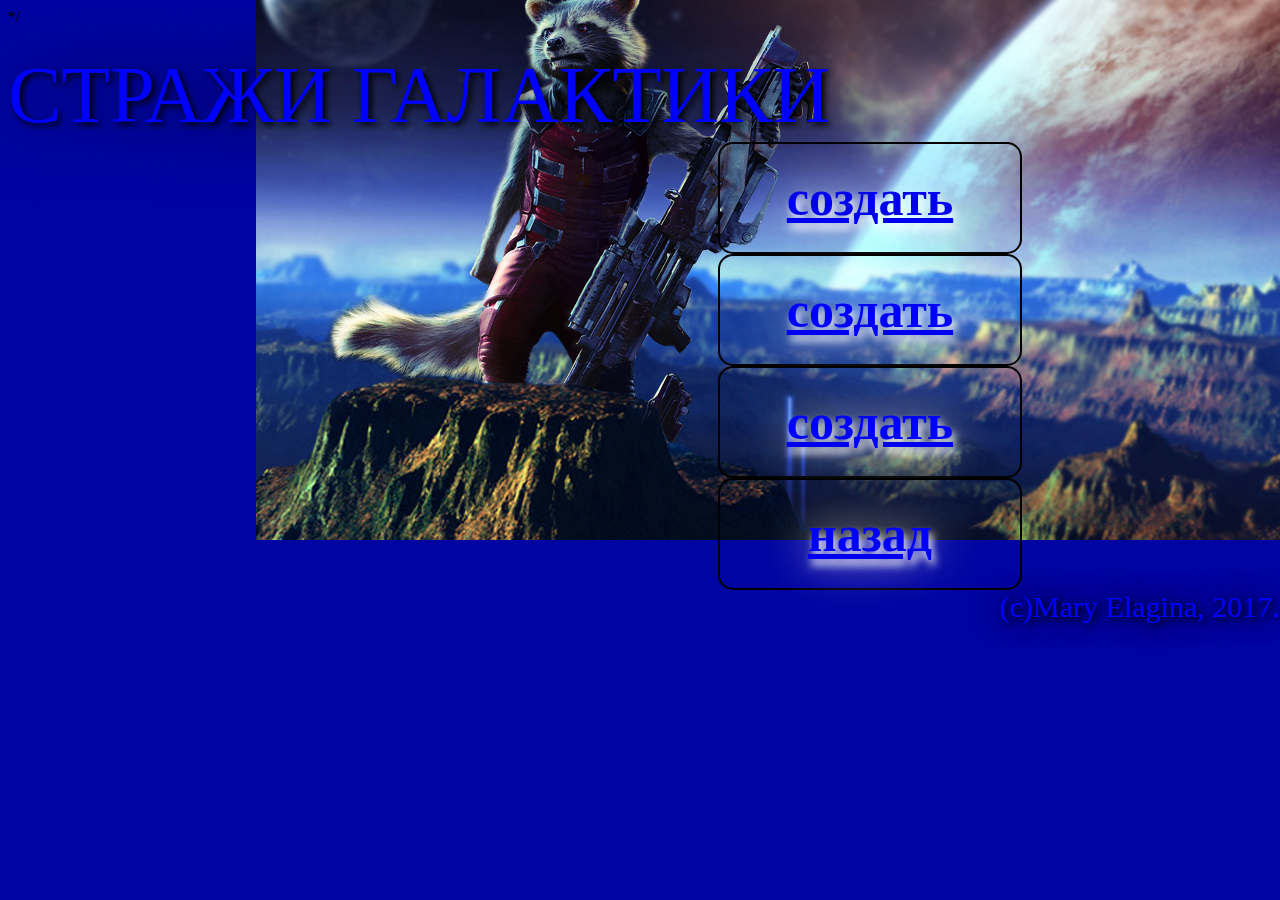
==== играть.html @ 22a9b17e "Add files via upload" ====
<!DOCTYPE HTML>
<html>
    <head>
        <meta charset="utf-8">*/
        <title>Стражи галактики</title>
    <style type="text/css">
    body {
        		background: url(666.jpg) 100% 100% no-repeat; /* путь к фоновому изображению */
            background-color: #0004a1; /* цвет фона */
           

       	}
       	
   	    .knopki { 
   		    display: table;
   		    position: relative;
   		    margin-left: auto;
   		    top: 100px;
   		    right: 250px;
            width: 250px;
            border: 2px solid #000;
            padding: 25px;
            color: #00f;
            cursor: pointer;
            font-size: 50px;
            font-weight: 900;
            text-align: center;
            vertical-align: middle;
            border-radius: 15px; 
   			text-shadow:  3px 6px 9px white, 0 0 1em white;
   		}   
   		.knopki:hover { 
   		    display: table;
   		    position: relative;
   		    margin-left: auto;
   		    top: 100px;
   		    right: 250px;
            width: 250px;
            border: 2px solid #000;
            padding: 25px;
            /*color: rgba(166, 106, 199, .50);*/
            color: #00f;
            background: #9360eb;
            cursor: pointer;
            font-size: 50px;
            font-weight: 900;
            text-align: center;
            vertical-align: middle;
            border-radius: 15px; 
   			}
   			 
   	  .nazvanie { 
   		    position: fixed;
   		    top: 50px;
   		    text-align: ;
   		    font-size: 80px;
   		    color: #00f;
   		    text-shadow:  3px 3px 6px black, 0 0 1em black;
   		}
   		.podval {
   		    position: relative;
   		    left: 500px;
   		    bottom: -100px;
   		    font-size: 30px;
   		    color: #00f;
   		    text-align: center;
   		    text-shadow:  3px 3px 6px black, 0 0 1em black;
   		}
    @media screen and (max-width: 840px){
    	body{
    		    background: url(666.jpg) no-repeat; /* путь к фоновому изображению */
                background-color: #0004a1; /* цвет фона */
                background-size: 120% 120%;
                width: 840px;
                
    	}
    	
       	.knopki{
       		display: table;
   		    position: relative;
   		    margin-left: auto;
   		    top: 130px;
   		    border: 2px solid #000;
            padding: 25px;
            color: #00f;
            cursor: pointer;
            font-size: 50px;
            font-weight: 900;
            text-align: center;
            vertical-align: middle;
            border-radius: 15px; 
   			text-shadow:  3px 6px 9px white, 0 0 1em white;
       	}
       	.knopki:hover { 
   		    display: table;
   		    position: relative;
   		    top: 130px;
   		    border: 2px solid #000;
            padding: 25px;
            /*color: rgba(166, 106, 199, .50);*/
            color: #00f;
            background: #9360eb;
            cursor: pointer;
            font-size: 50px;
            font-weight: 900;
            text-align: center;
            vertical-align: middle;
            border-radius: 15px; 
   			}
   		.nazvanie { 
   		    position: fixed;
   		    top: 5px;
   		    left: 20px;
   		    text-align: center;
   		    font-size: 80px;
   		    color: #00f;
   		    text-shadow:  3px 3px 6px black, 0 0 1em black;
   		    margin: auto;
   		}
   		.podval {
   		    position: relative;
   		    top: 100px;
   		    font-size: 30px;
   		    color: #00f;
   		    text-align: center;
   		    text-shadow:  3px 3px 6px black, 0 0 1em black;
   		}
    }
   </style>
    </head>
    
    <body>

    <!--<input type="text" onchange="alert(this.value)">
    <input type="button" value="Кнопка">-->


	<p>
	    <a href="1234.html"><div class="knopki">создать</div></a>
	    <a href="1234.html"><div class="knopki">создать</div></a>
	    <a href="1234.html"><div class="knopki">создать</div></a>
	    <a href="index.html"><div class="knopki">назад</div></a>
	    <div class="nazvanie">СТРАЖИ ГАЛАКТИКИ</div>
	    <div class="podval">(c)Mary Elagina, 2017.</div>
	</p>
	
</body>
</html>
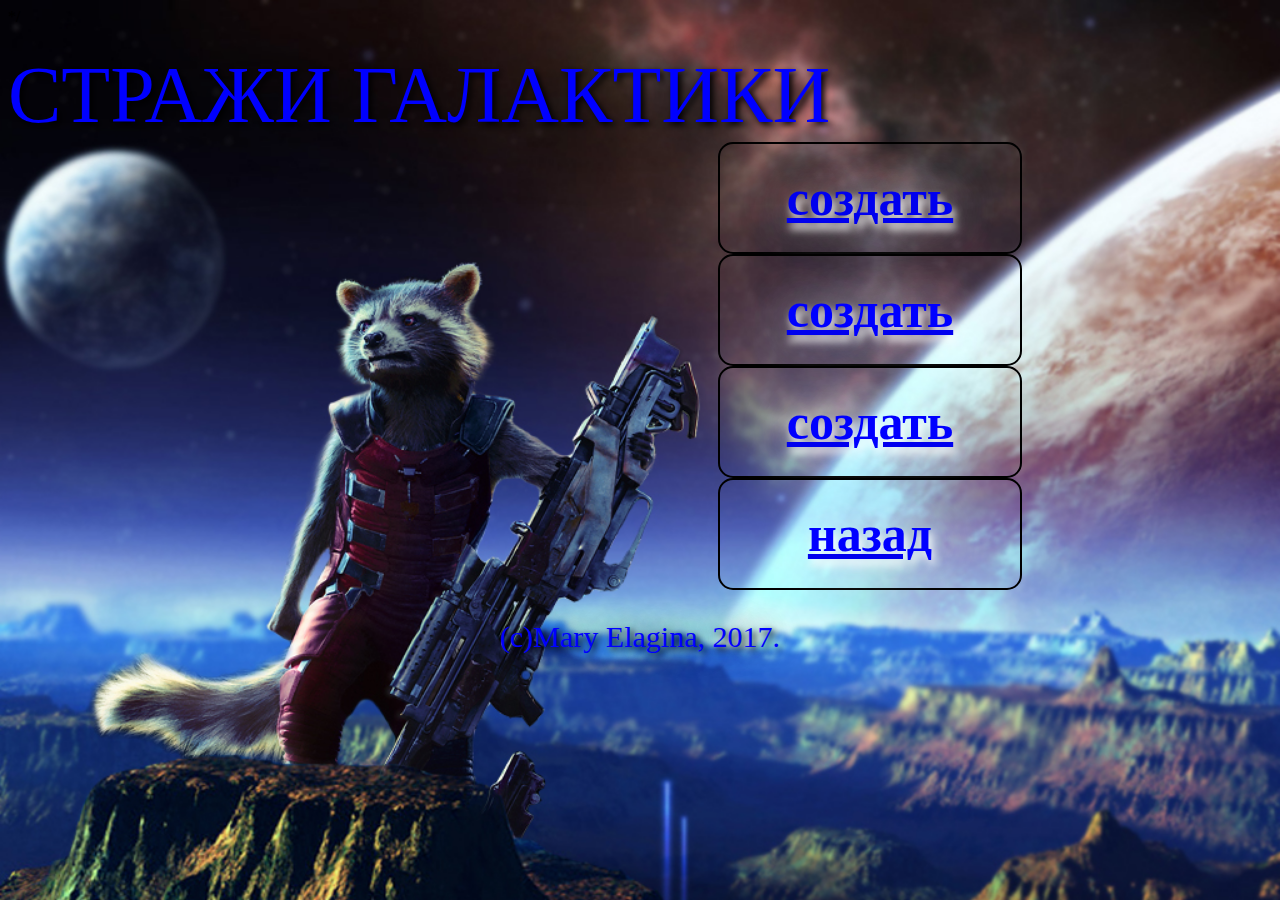
==== commit 0b0e2a2d: "Add files via upload" ====
--- a/играть.html
+++ b/играть.html
@@ -5,9 +5,9 @@
         <title>Стражи галактики</title>
     <style type="text/css">
     body {
-        		background: url(666.jpg) 100% 100% no-repeat; /* путь к фоновому изображению */
+        		background: url(666.jpg) no-repeat; /* путь к фоновому изображению */
             background-color: #0004a1; /* цвет фона */
-           
+            background-size: cover;
 
        	}
        	
@@ -58,9 +58,9 @@
    		    text-shadow:  3px 3px 6px black, 0 0 1em black;
    		}
    		.podval {
-   		    position: relative;
-   		    left: 500px;
-   		    bottom: -100px;
+   		    text-align: center;
+   		    margin-top: 130px;
+   		    
    		    font-size: 30px;
    		    color: #00f;
    		    text-align: center;
@@ -70,7 +70,7 @@
     	body{
     		    background: url(666.jpg) no-repeat; /* путь к фоновому изображению */
                 background-color: #0004a1; /* цвет фона */
-                background-size: 120% 120%;
+                background-size: cover;
                 width: 840px;
                 
     	}
@@ -118,8 +118,8 @@
    		    margin: auto;
    		}
    		.podval {
-   		    position: relative;
-   		    top: 100px;
+   		    text-align: center;
+   		    margin-top: 130px;
    		    font-size: 30px;
    		    color: #00f;
    		    text-align: center;
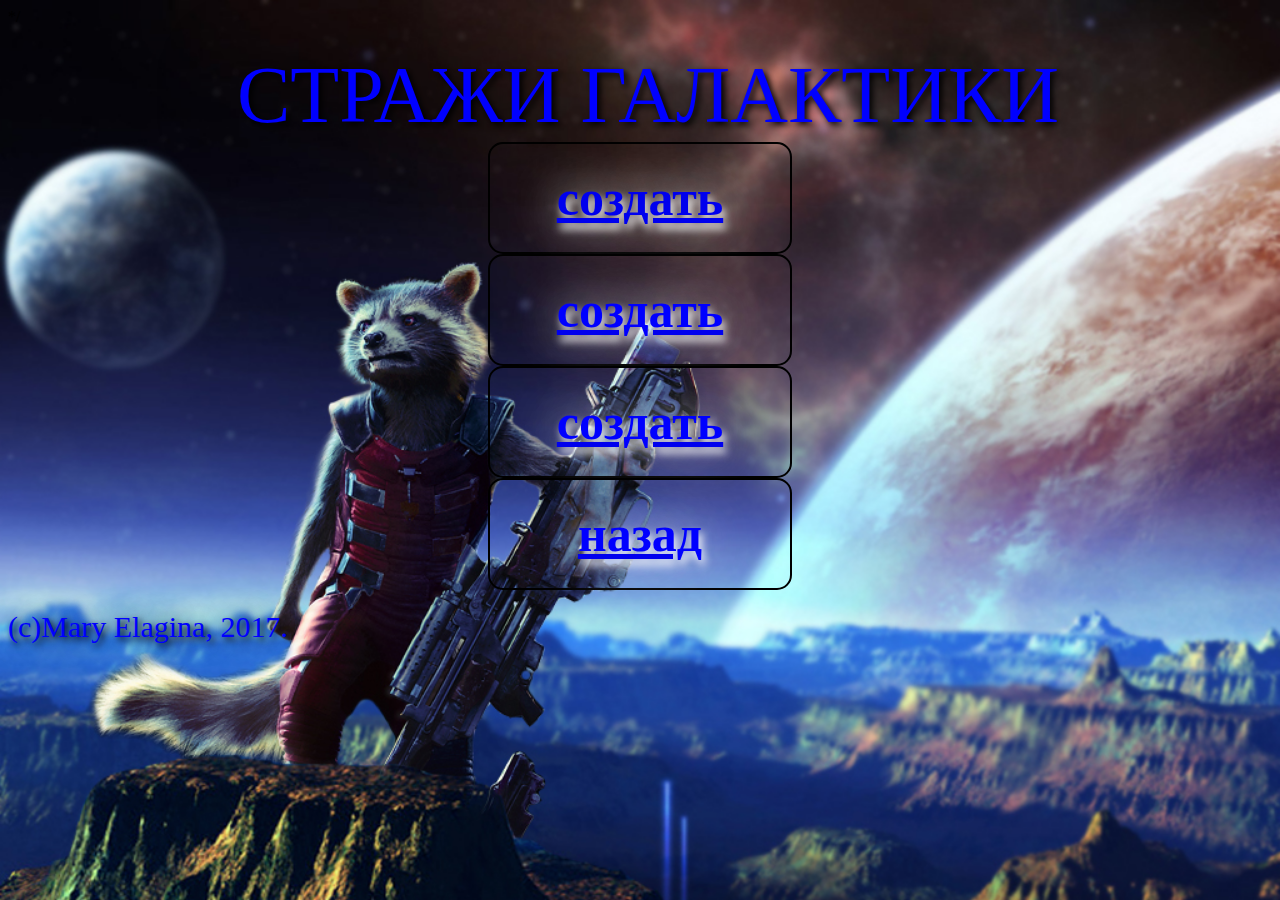
==== commit 5bfe4d0b: "Add files via upload" ====
--- a/играть.html
+++ b/играть.html
@@ -2,131 +2,8 @@
 <html>
     <head>
         <meta charset="utf-8">*/
-        <title>Стражи галактики</title>
-    <style type="text/css">
-    body {
-        		background: url(666.jpg) no-repeat; /* путь к фоновому изображению */
-            background-color: #0004a1; /* цвет фона */
-            background-size: cover;
-
-       	}
-       	
-   	    .knopki { 
-   		    display: table;
-   		    position: relative;
-   		    margin-left: auto;
-   		    top: 100px;
-   		    right: 250px;
-            width: 250px;
-            border: 2px solid #000;
-            padding: 25px;
-            color: #00f;
-            cursor: pointer;
-            font-size: 50px;
-            font-weight: 900;
-            text-align: center;
-            vertical-align: middle;
-            border-radius: 15px; 
-   			text-shadow:  3px 6px 9px white, 0 0 1em white;
-   		}   
-   		.knopki:hover { 
-   		    display: table;
-   		    position: relative;
-   		    margin-left: auto;
-   		    top: 100px;
-   		    right: 250px;
-            width: 250px;
-            border: 2px solid #000;
-            padding: 25px;
-            /*color: rgba(166, 106, 199, .50);*/
-            color: #00f;
-            background: #9360eb;
-            cursor: pointer;
-            font-size: 50px;
-            font-weight: 900;
-            text-align: center;
-            vertical-align: middle;
-            border-radius: 15px; 
-   			}
-   			 
-   	  .nazvanie { 
-   		    position: fixed;
-   		    top: 50px;
-   		    text-align: ;
-   		    font-size: 80px;
-   		    color: #00f;
-   		    text-shadow:  3px 3px 6px black, 0 0 1em black;
-   		}
-   		.podval {
-   		    text-align: center;
-   		    margin-top: 130px;
-   		    
-   		    font-size: 30px;
-   		    color: #00f;
-   		    text-align: center;
-   		    text-shadow:  3px 3px 6px black, 0 0 1em black;
-   		}
-    @media screen and (max-width: 840px){
-    	body{
-    		    background: url(666.jpg) no-repeat; /* путь к фоновому изображению */
-                background-color: #0004a1; /* цвет фона */
-                background-size: cover;
-                width: 840px;
-                
-    	}
-    	
-       	.knopki{
-       		display: table;
-   		    position: relative;
-   		    margin-left: auto;
-   		    top: 130px;
-   		    border: 2px solid #000;
-            padding: 25px;
-            color: #00f;
-            cursor: pointer;
-            font-size: 50px;
-            font-weight: 900;
-            text-align: center;
-            vertical-align: middle;
-            border-radius: 15px; 
-   			text-shadow:  3px 6px 9px white, 0 0 1em white;
-       	}
-       	.knopki:hover { 
-   		    display: table;
-   		    position: relative;
-   		    top: 130px;
-   		    border: 2px solid #000;
-            padding: 25px;
-            /*color: rgba(166, 106, 199, .50);*/
-            color: #00f;
-            background: #9360eb;
-            cursor: pointer;
-            font-size: 50px;
-            font-weight: 900;
-            text-align: center;
-            vertical-align: middle;
-            border-radius: 15px; 
-   			}
-   		.nazvanie { 
-   		    position: fixed;
-   		    top: 5px;
-   		    left: 20px;
-   		    text-align: center;
-   		    font-size: 80px;
-   		    color: #00f;
-   		    text-shadow:  3px 3px 6px black, 0 0 1em black;
-   		    margin: auto;
-   		}
-   		.podval {
-   		    text-align: center;
-   		    margin-top: 130px;
-   		    font-size: 30px;
-   		    color: #00f;
-   		    text-align: center;
-   		    text-shadow:  3px 3px 6px black, 0 0 1em black;
-   		}
-    }
-   </style>
+        <title>Стражи галактики</title> 
+        <link rel="stylesheet" type="text/css" href="1.css">   
     </head>
     
     <body>
--- a/1.css
+++ b/1.css
@@ -0,0 +1,130 @@
+body {
+        background: url(666.jpg) no-repeat; /* путь к фоновому изображению */
+        background-color: #0004a1; /* цвет фона */
+        background-size: cover;
+      }
+      .knopki { 
+   		    display: flex; 
+          margin: 0 auto; 
+          position: relative;	
+          top: 100px;	       		    
+          width: 250px;
+          border: 2px solid #000;
+          padding: 25px;
+          color: #00f;
+          cursor: pointer;
+          font-size: 50px;
+          font-weight: 900;
+          text-align: center;
+          vertical-align: middle;
+          border-radius: 15px; 
+   			  text-shadow:  3px 6px 9px white, 0 0 1em white;
+          justify-content: center;
+   		}   
+   		.knopki:hover { 
+   		    display: flex; 
+          margin: 0 auto; 
+          position: relative; 
+          top: 100px;  		    		    
+          width: 250px;
+          border: 2px solid #000;
+          padding: 25px;
+            /*color: rgba(166, 106, 199, .50);*/
+          color: #00f;
+          background: #9360eb;
+          cursor: pointer;
+          font-size: 50px;
+          font-weight: 900;
+          text-align: center;
+          vertical-align: middle;
+          border-radius: 15px; 
+   			}
+   			 
+   	  .nazvanie { 
+          display: flex;
+          flex-wrap: wrap;
+          flex:auto;
+          justify-content: center;
+          width: 100%;
+   		    position: fixed;
+   		    top: 50px;   		    
+   		    font-size: 80px;
+   		    color: #00f;
+   		    text-shadow:  3px 3px 6px black, 0 0 1em black;
+   		}
+   		.podval {
+          display: flex;
+          flex-wrap: wrap;
+          flex:auto;
+          position: relative;
+          top: 120px;          
+   		    width: 100%;   		    
+   		    font-size: 30px;
+   		    color: #00f;
+   		    text-shadow:  3px 3px 6px black, 0 0 1em black;
+   		}
+    @media screen and (max-width: 845px){
+    	body{
+    		    background: url(666.jpg) no-repeat; /* путь к фоновому изображению */
+            background-color: #0004a1; /* цвет фона */
+            background-size: cover;
+            min-height: 630px; 
+                
+    	}
+      	.knopki{
+       		display: flex; 
+          margin: 0 auto; 
+          position: relative; 
+          top: 150px; 
+   		    border: 2px solid #000;
+          padding: 25px;
+          color: #00f;
+          cursor: pointer;
+          font-size: 50px;
+          font-weight: 900;
+          text-align: center;
+          vertical-align: middle;
+          border-radius: 15px; 
+   			  text-shadow:  3px 6px 9px white, 0 0 1em white;
+          justify-content: center;
+       	}
+       	.knopki:hover { 
+   		    display: flex; 
+          margin: 0 auto;
+          position: relative; 
+          top: 150px;  
+   		    border: 2px solid #000;
+          padding: 25px;
+            /*color: rgba(166, 106, 199, .50);*/
+          color: #00f;
+          background: #9360eb;
+          cursor: pointer;
+          font-size: 50px;
+          font-weight: 900;
+          text-align: center;
+          vertical-align: middle;
+          border-radius: 15px; 
+   			}
+   		.nazvanie { 
+          display: flex;
+          flex-wrap: wrap;
+          flex:auto;
+          justify-content: center;
+          width: 100%;
+   		    position: fixed;
+   		    top: 5px;   		   
+   		    text-align: center;
+   		    font-size: 80px;
+   		    color: #00f;
+   		    text-shadow:  3px 3px 6px black, 0 0 1em black;
+   		    margin: auto;
+   		}
+   		.podval {
+   		    text-align: center;
+   		    top: 130px;
+   		    font-size: 30px;
+   		    color: #00f;
+   		    text-align: center;
+   		    text-shadow:  3px 3px 6px black, 0 0 1em black;
+   		}
+    }